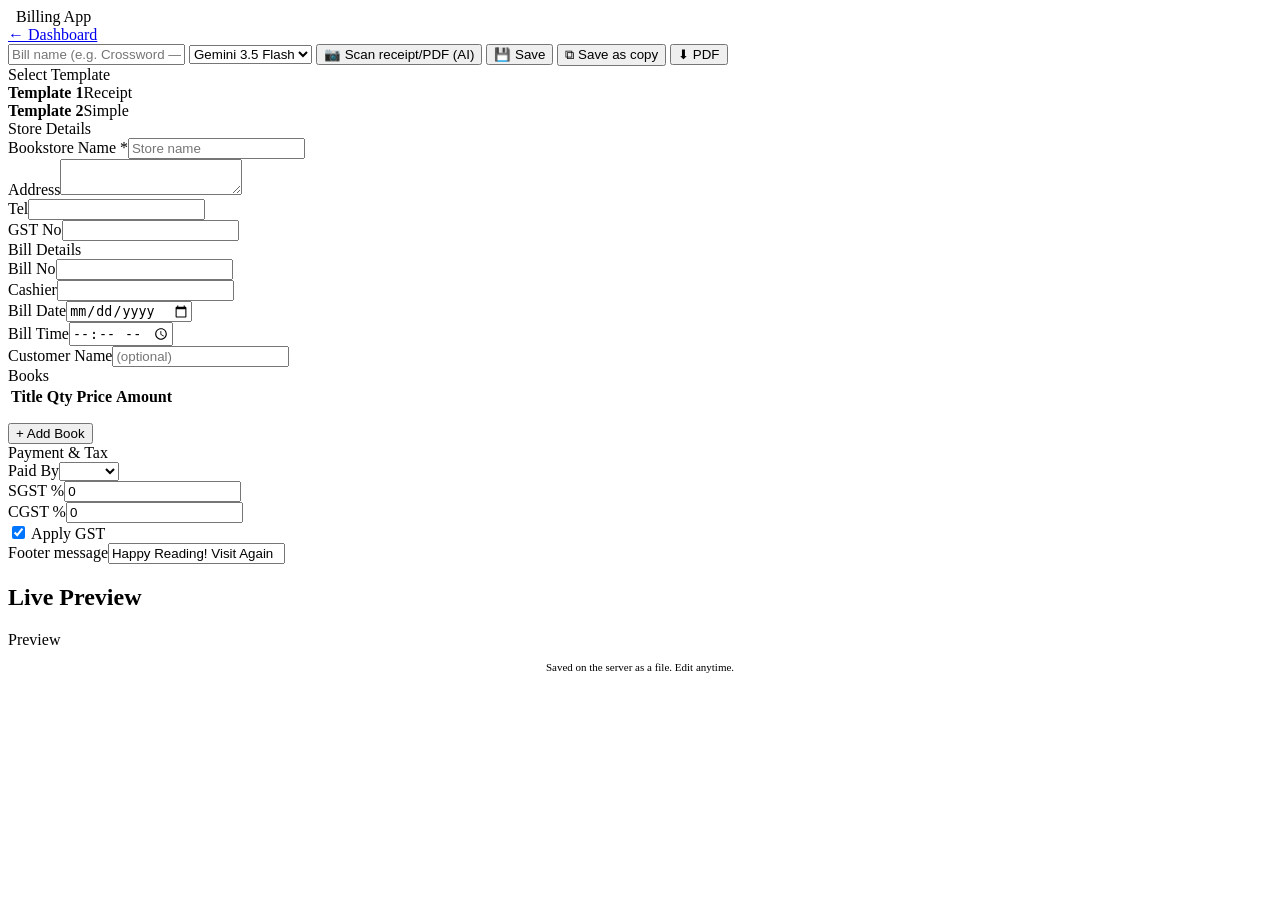
==== public/book.html @ 1f7ad630 "Initial public beta release Self-hosted bill generator (restaurant/e-commerce/book bills) with a Nod" ====
<!DOCTYPE html>
<html lang="en">
<head>
<meta charset="UTF-8"><meta name="viewport" content="width=device-width, initial-scale=1.0">
<title>Book Receipt — Billing App</title>
<link rel="stylesheet" href="/css/style.css">
</head>
<body>
<div class="topbar">
  <div class="brand"><a href="/index.html" style="text-decoration:none;color:inherit;display:flex;align-items:center;gap:8px;"><span class="dot"></span> Billing App</a></div>
  <div class="who"><a class="btn sm" href="/index.html">← Dashboard</a></div>
</div>

<div class="wrap">
  <div class="editor-bar">
    <input class="name-input" id="billName" placeholder="Bill name (e.g. Crossword — 13 Jun)">
    <span class="save-state" id="saveState"></span>
    <input type="file" id="scanInput" accept="image/*,application/pdf" hidden>
    <select id="aiModel" class="ai-model" title="AI model used for receipt scanning">
      <option value="gemini-3.5-flash">Gemini 3.5 Flash</option>
      <option value="gemini-3-flash-preview">Gemini 3 Flash</option>
      <option value="gemini-2.5-flash">Gemini 2.5 Flash</option>
      <option value="gemma-4-31b-it">Gemma 4 31B</option>
    </select>
    <button class="btn" id="scanBtn" onclick="document.getElementById('scanInput').click()">📷 Scan receipt/PDF (AI)</button>
    <button class="btn primary" id="saveBtn" onclick="saveBill()">💾 Save</button>
    <button class="btn" id="copyBtn" onclick="saveAsCopy()">⧉ Save as copy</button>
    <button class="btn" onclick="downloadPdf(this)">⬇ PDF</button>
  </div>

  <div class="editor">
    <div class="card form-col">
      <div class="sec-head">Select Template</div>
      <div class="templates" id="tpls">
        <div class="tpl active" data-t="1"><b>Template 1</b><span>Receipt</span></div>
        <div class="tpl" data-t="2"><b>Template 2</b><span>Simple</span></div>
      </div>

      <div class="sec-head">Store Details</div>
      <div class="field"><label>Bookstore Name <span class="req">*</span></label><input id="storeName" placeholder="Store name"></div>
      <div class="field"><label>Address</label><textarea id="storeAddr"></textarea></div>
      <div class="row">
        <div class="field"><label>Tel</label><input id="storeTel"></div>
        <div class="field"><label>GST No</label><input id="storeGstin"></div>
      </div>

      <div class="sec-head">Bill Details</div>
      <div class="row">
        <div class="field"><label>Bill No</label><input id="invoice"></div>
        <div class="field"><label>Cashier</label><input id="cashier"></div>
      </div>
      <div class="row">
        <div class="field"><label>Bill Date</label><input type="date" id="bdate"></div>
        <div class="field"><label>Bill Time</label><input type="time" id="btime"></div>
      </div>
      <div class="field"><label>Customer Name</label><input id="cName" placeholder="(optional)"></div>

      <div class="sec-head">Books</div>
      <table class="items"><thead><tr><th>Title</th><th class="col-qty">Qty</th><th class="col-rate">Price</th><th class="col-amt">Amount</th><th></th></tr></thead><tbody id="items"></tbody></table>
      <div class="actions" style="margin-top:14px;"><button class="btn" id="addItem">+ Add Book</button></div>

      <div class="sec-head">Payment &amp; Tax</div>
      <div class="row3">
        <div class="field"><label>Paid By</label><select id="paidBy"><option></option><option>CASH</option><option>CARD</option><option>UPI</option></select></div>
        <div class="field"><label>SGST %</label><input id="sgstRate" type="number" value="0" min="0" step="0.5"></div>
        <div class="field"><label>CGST %</label><input id="cgstRate" type="number" value="0" min="0" step="0.5"></div>
      </div>
      <div class="field"><label><input type="checkbox" id="applyTax" checked> Apply GST</label></div>
      <div class="field"><label>Footer message</label><input id="footMsg" value="Happy Reading! Visit Again"></div>
    </div>

    <div class="preview-col">
      <div class="card" style="position:relative;">
        <div class="ai-overlay" id="aiOverlay" style="display:none;">
          <div class="big-spin"></div>
          <div class="t" id="aiOverlayTitle">Reading your receipt…</div>
          <div class="s" id="aiOverlaySub">Extracting details with AI</div>
        </div>
        <div class="pv-head"><h2>Live Preview</h2><span class="pill">Preview</span></div>
        <div class="receipt" id="receipt"></div>
        <div class="foot-note" style="text-align:center;color:var(--muted);font-size:11px;margin-top:12px;">Saved on the server as a file. Edit anytime.</div>
      </div>
    </div>
  </div>
</div>

<script src="/js/book.js"></script>
<script src="/js/editor-core.js"></script>
</body>
</html>
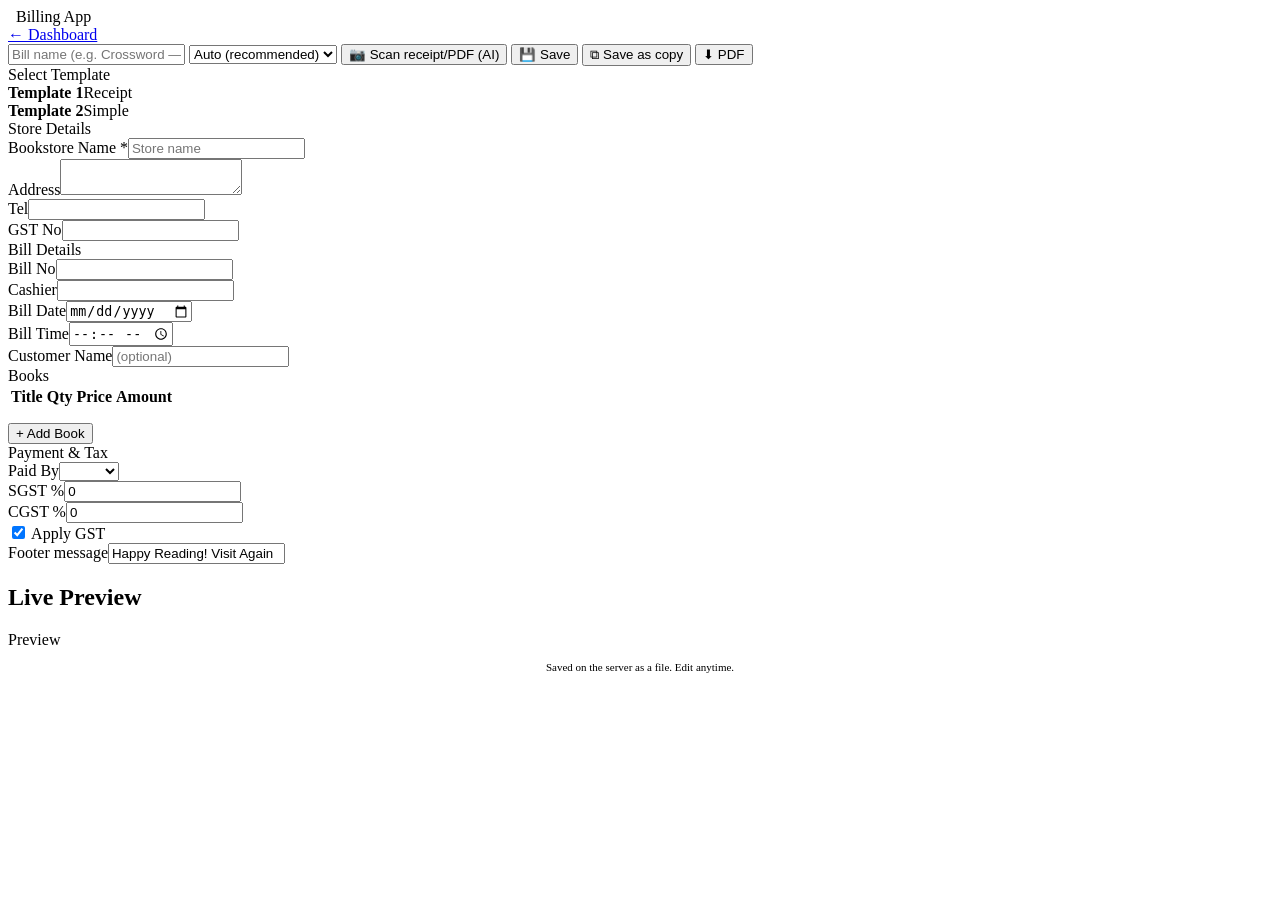
==== commit 1d769f37: "Auto-select and fall back across Gemini models instead of a hardcoded one Google doesn't expose per-" ====
--- a/public/book.html
+++ b/public/book.html
@@ -17,6 +17,7 @@
     <span class="save-state" id="saveState"></span>
     <input type="file" id="scanInput" accept="image/*,application/pdf" hidden>
     <select id="aiModel" class="ai-model" title="AI model used for receipt scanning">
+      <option value="" selected>Auto (recommended)</option>
       <option value="gemini-3.5-flash">Gemini 3.5 Flash</option>
       <option value="gemini-3-flash-preview">Gemini 3 Flash</option>
       <option value="gemini-2.5-flash">Gemini 2.5 Flash</option>
@@ -84,6 +85,7 @@
   </div>
 </div>
 
+<script src="/js/ai-key-setup.js"></script>
 <script src="/js/book.js"></script>
 <script src="/js/editor-core.js"></script>
 </body>
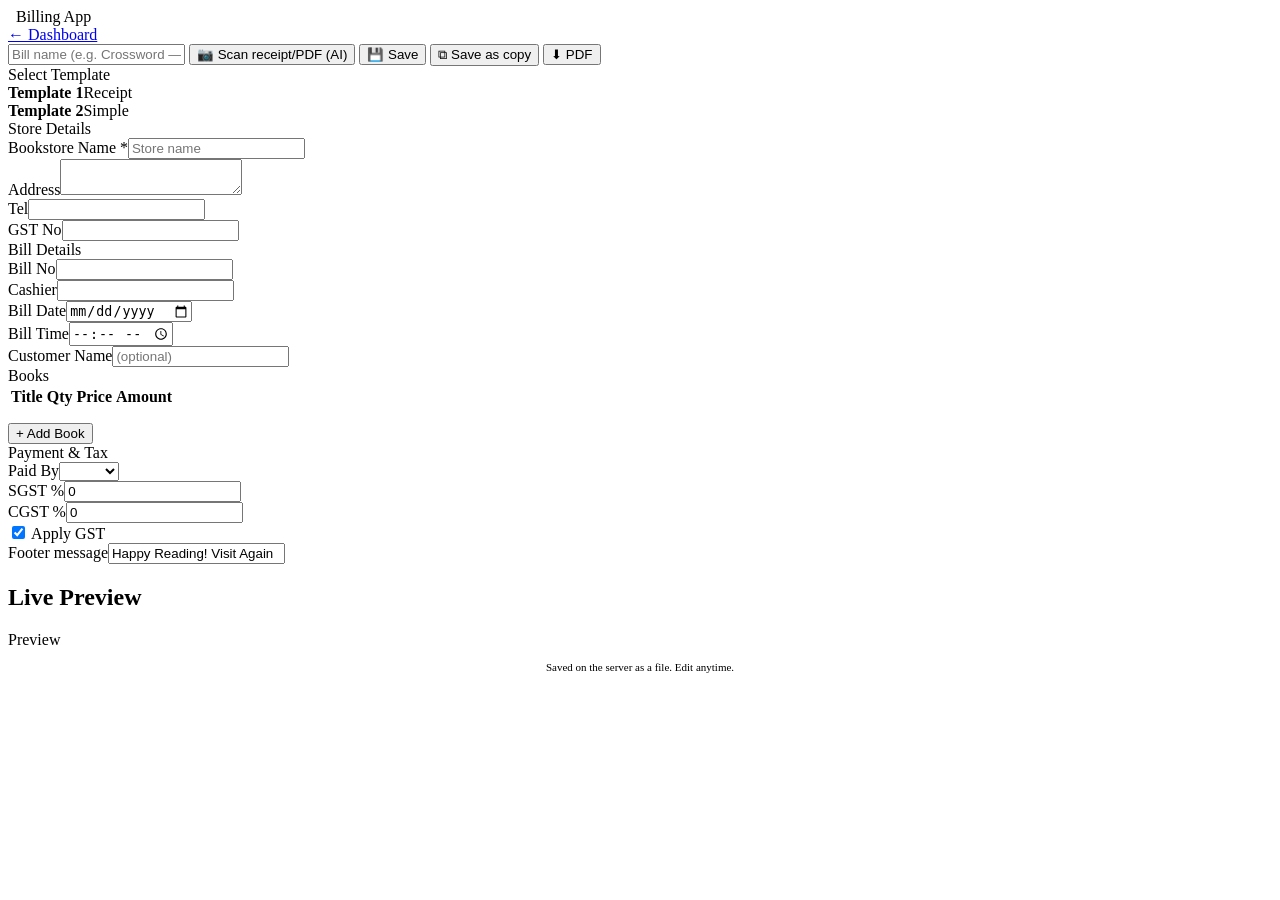
==== commit 2fa6973d: "Remove manual AI model dropdown, always auto-select No more picking a model in the UI -- every scan " ====
--- a/public/book.html
+++ b/public/book.html
@@ -16,13 +16,6 @@
     <input class="name-input" id="billName" placeholder="Bill name (e.g. Crossword — 13 Jun)">
     <span class="save-state" id="saveState"></span>
     <input type="file" id="scanInput" accept="image/*,application/pdf" hidden>
-    <select id="aiModel" class="ai-model" title="AI model used for receipt scanning">
-      <option value="" selected>Auto (recommended)</option>
-      <option value="gemini-3.5-flash">Gemini 3.5 Flash</option>
-      <option value="gemini-3-flash-preview">Gemini 3 Flash</option>
-      <option value="gemini-2.5-flash">Gemini 2.5 Flash</option>
-      <option value="gemma-4-31b-it">Gemma 4 31B</option>
-    </select>
     <button class="btn" id="scanBtn" onclick="document.getElementById('scanInput').click()">📷 Scan receipt/PDF (AI)</button>
     <button class="btn primary" id="saveBtn" onclick="saveBill()">💾 Save</button>
     <button class="btn" id="copyBtn" onclick="saveAsCopy()">⧉ Save as copy</button>
